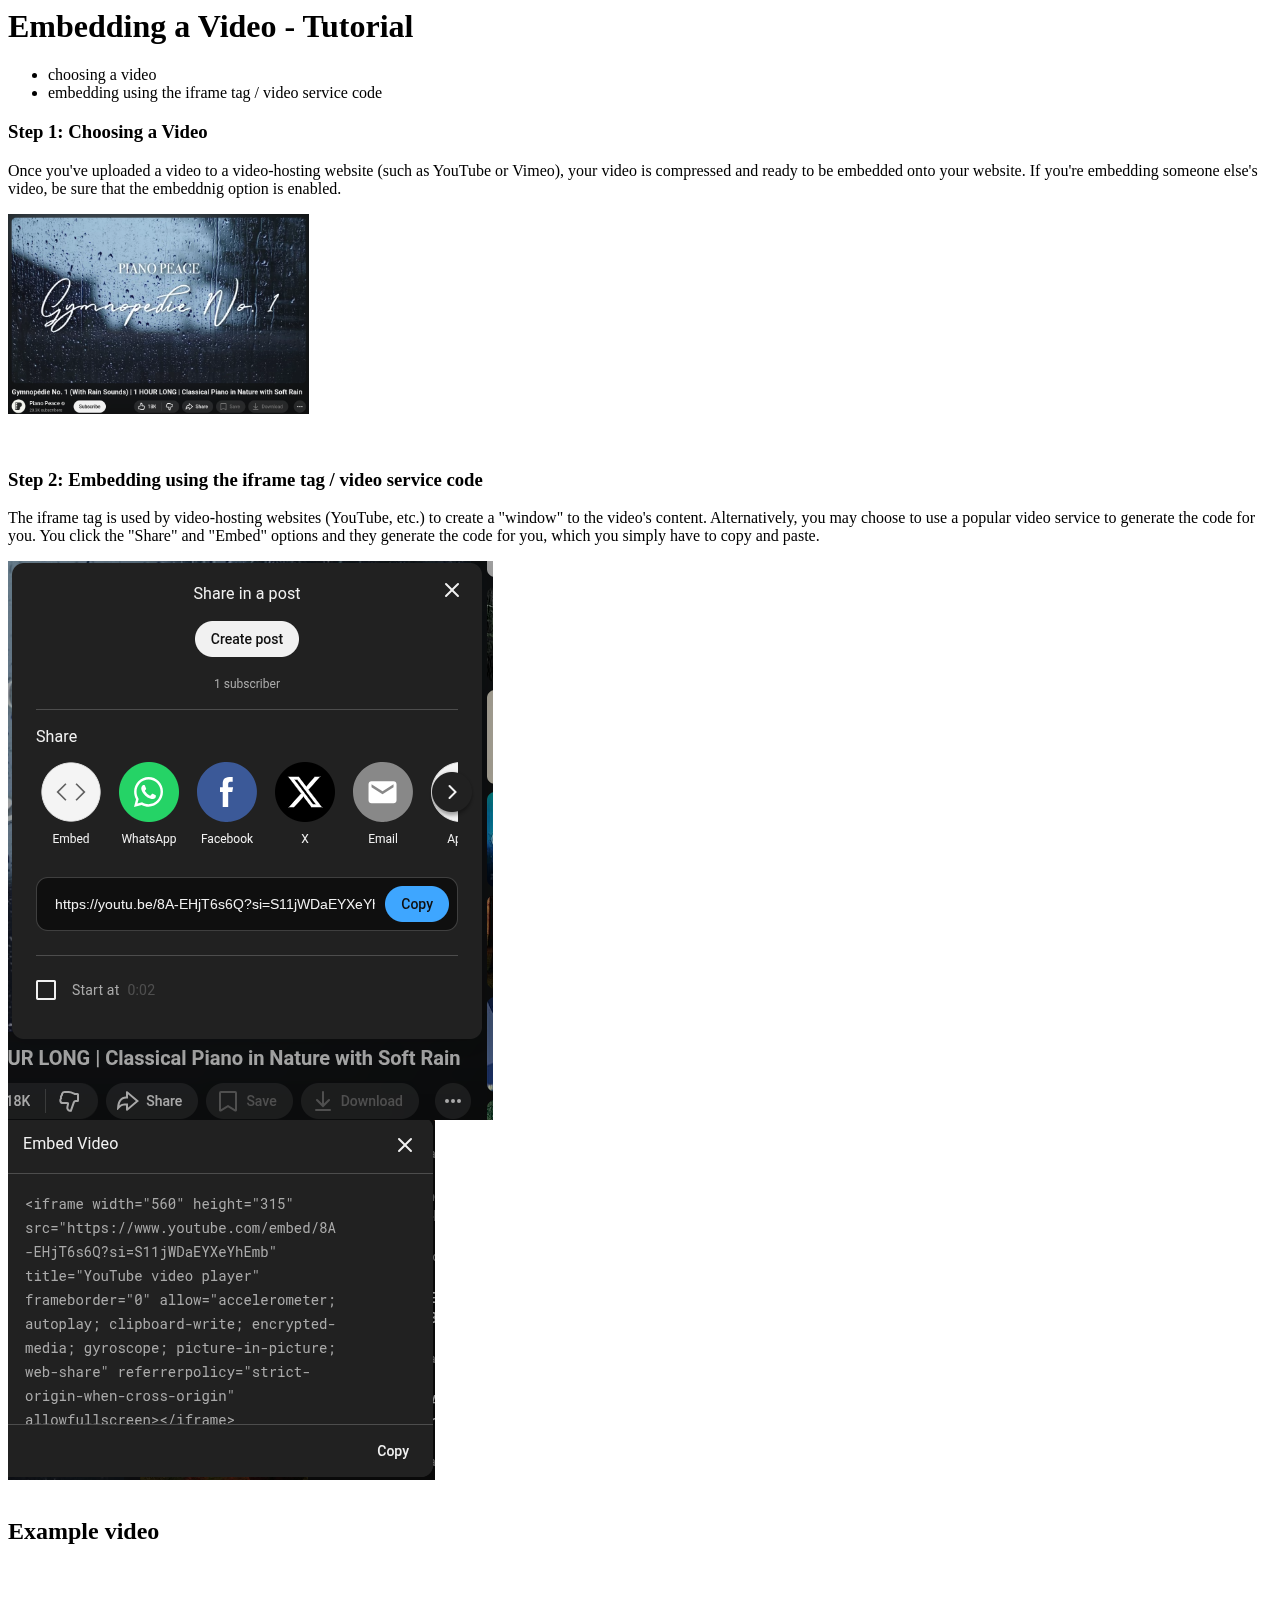
==== index.html @ c3759d05 "Update index.html" ====
<DOCTYPE html>
<head>
	<title>Video Embedding Tutorial Assignment</title>
	<link rel="stylesheet" type="text/css" href="css/styling.css"/>
</head>
<body>
	<h1>Embedding a Video - Tutorial</h1>
	<ul>
		<li>choosing a video</li>
		<li>embedding using the iframe tag / video service code</li>
	</ul>
	<h3>Step 1: Choosing a Video</h3>
	<p>Once you've uploaded a video to a video-hosting website (such as YouTube or Vimeo), your video is compressed and ready to be embedded onto your website.
	If you're embedding someone else's video, be sure that the embeddnig option is enabled.
	</p>
	<img src="step1.png" alt="step 1 screenshot - a video" height="200"/></br>
	</br>
	</br>
	<h3>Step 2: Embedding using the iframe tag / video service code</h3>
	<p>The iframe tag is used by video-hosting websites (YouTube, etc.) to create a "window" to the video's content. Alternatively, you may choose to use
	a popular video service to generate the code for you. You click the "Share" and "Embed" options and they generate the code for you, which you simply have
	to copy and paste. 
	</p>
	<img src="step2-1.png" alt="step 2 screenshot - embed options"/>
	</br>
	<img src="step2-2.png" alt="step 2 screenshot 2 - copy the code generated for you"/>
	</br>
	</br>
	<h2>Example video</h2>
	<iframe width="560" height="315" src="https://www.youtube.com/embed/8A-EHjT6s6Q?si=S11jWDaEYXeYhEmb" title="YouTube video player" frameborder="0" allow="accelerometer; autoplay; clipboard-write; encrypted-media; gyroscope; picture-in-picture; web-share" referrerpolicy="strict-origin-when-cross-origin" allowfullscreen></iframe>
</body>
</html>
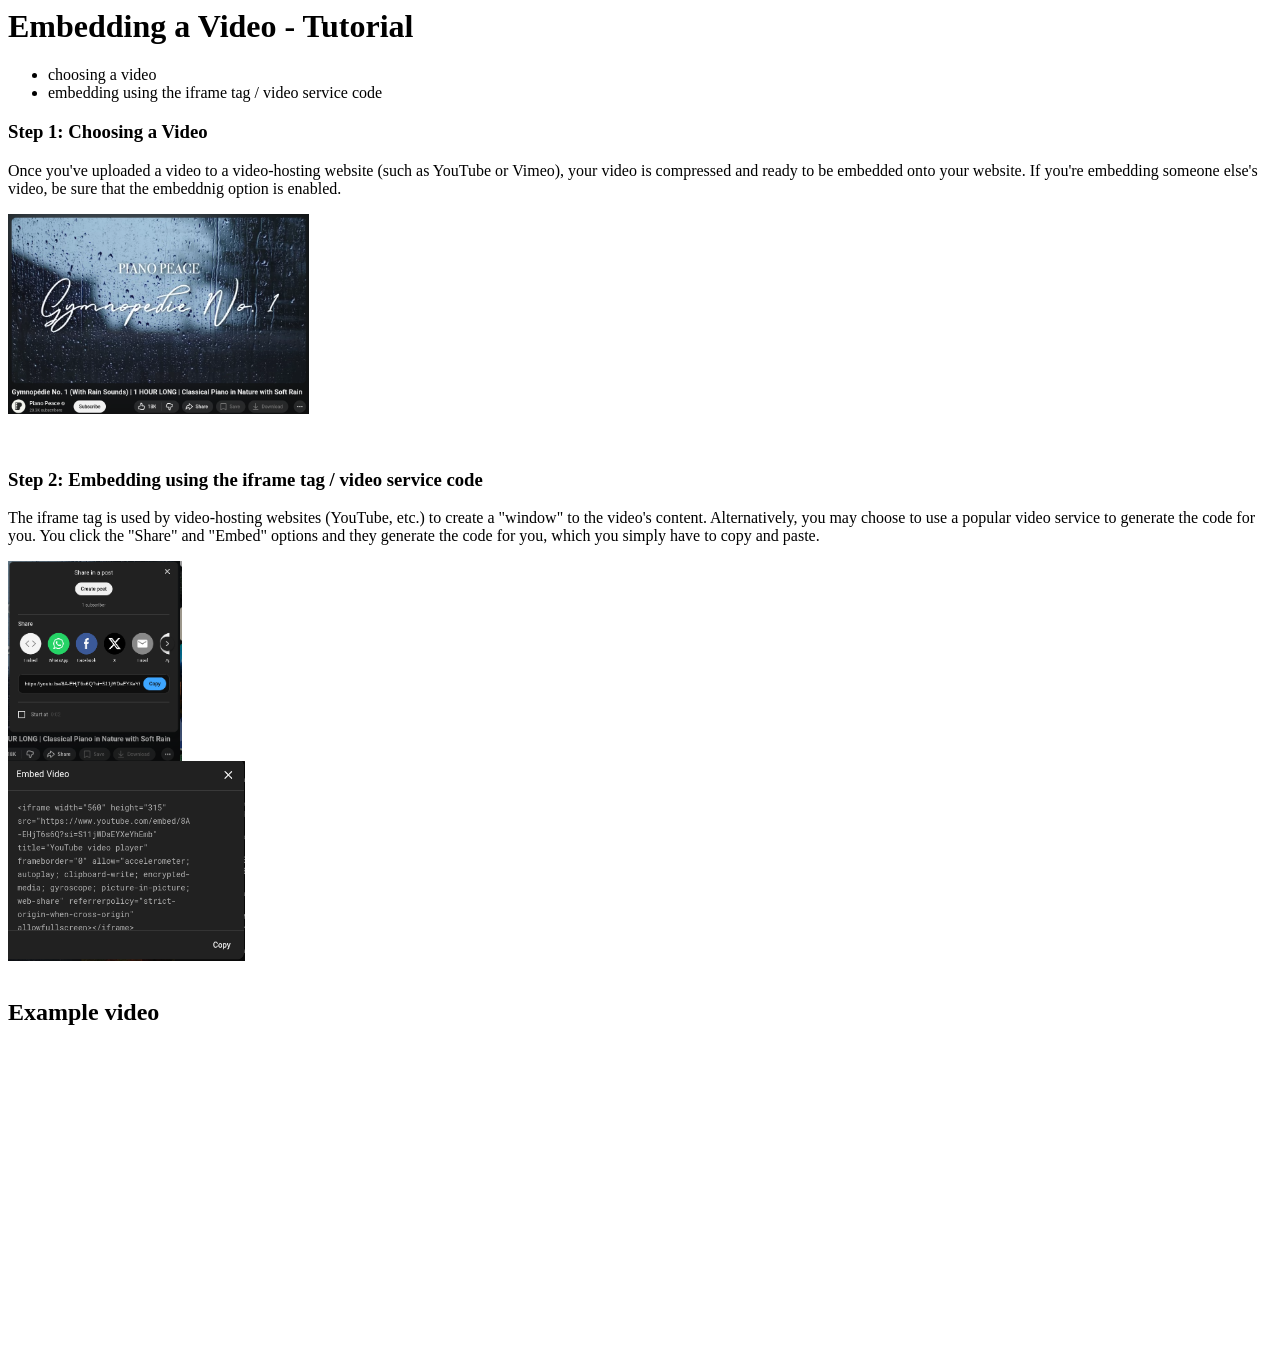
==== commit f14c0e92: "Update index.html" ====
--- a/index.html
+++ b/index.html
@@ -21,9 +21,9 @@
 	a popular video service to generate the code for you. You click the "Share" and "Embed" options and they generate the code for you, which you simply have
 	to copy and paste. 
 	</p>
-	<img src="step2-1.png" alt="step 2 screenshot - embed options"/>
+	<img src="step2-1.png" alt="step 2 screenshot - embed options" height="200" />
 	</br>
-	<img src="step2-2.png" alt="step 2 screenshot 2 - copy the code generated for you"/>
+	<img src="step2-2.png" alt="step 2 screenshot 2 - copy the code generated for you" height="200" />
 	</br>
 	</br>
 	<h2>Example video</h2>
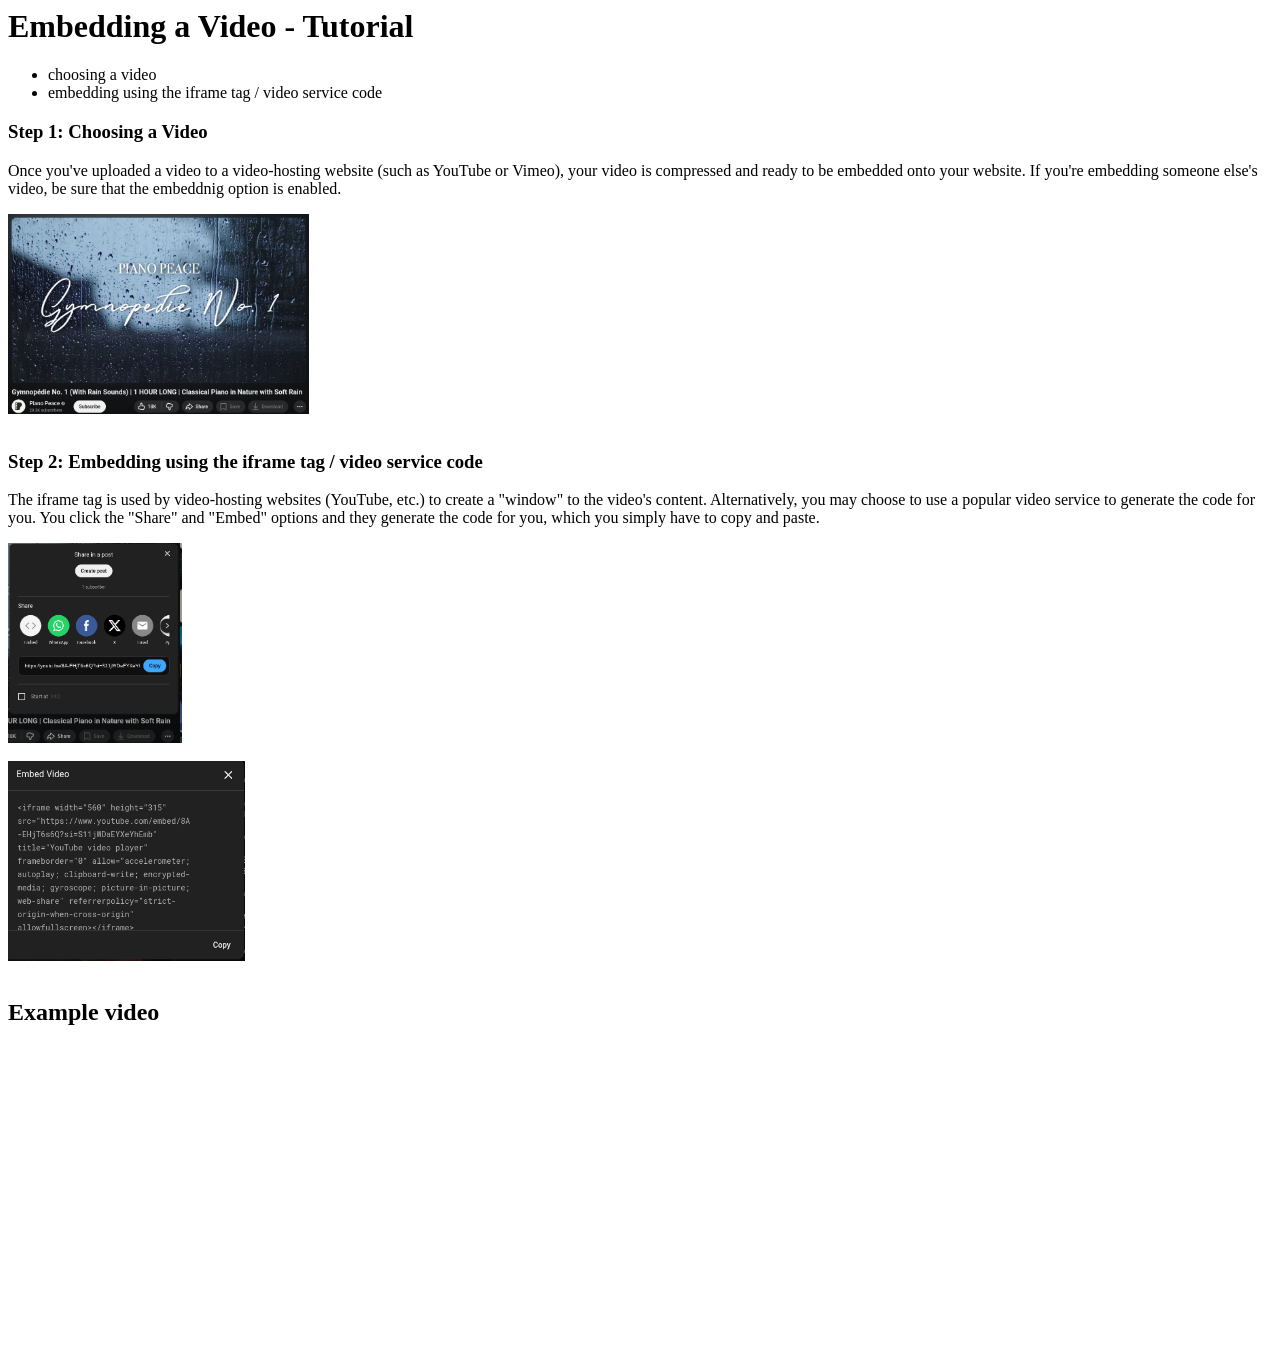
==== commit f5c42ce4: "Update index.html" ====
--- a/index.html
+++ b/index.html
@@ -15,13 +15,13 @@
 	</p>
 	<img src="step1.png" alt="step 1 screenshot - a video" height="200"/></br>
 	</br>
-	</br>
 	<h3>Step 2: Embedding using the iframe tag / video service code</h3>
 	<p>The iframe tag is used by video-hosting websites (YouTube, etc.) to create a "window" to the video's content. Alternatively, you may choose to use
 	a popular video service to generate the code for you. You click the "Share" and "Embed" options and they generate the code for you, which you simply have
 	to copy and paste. 
 	</p>
 	<img src="step2-1.png" alt="step 2 screenshot - embed options" height="200" />
+	</br>
 	</br>
 	<img src="step2-2.png" alt="step 2 screenshot 2 - copy the code generated for you" height="200" />
 	</br>
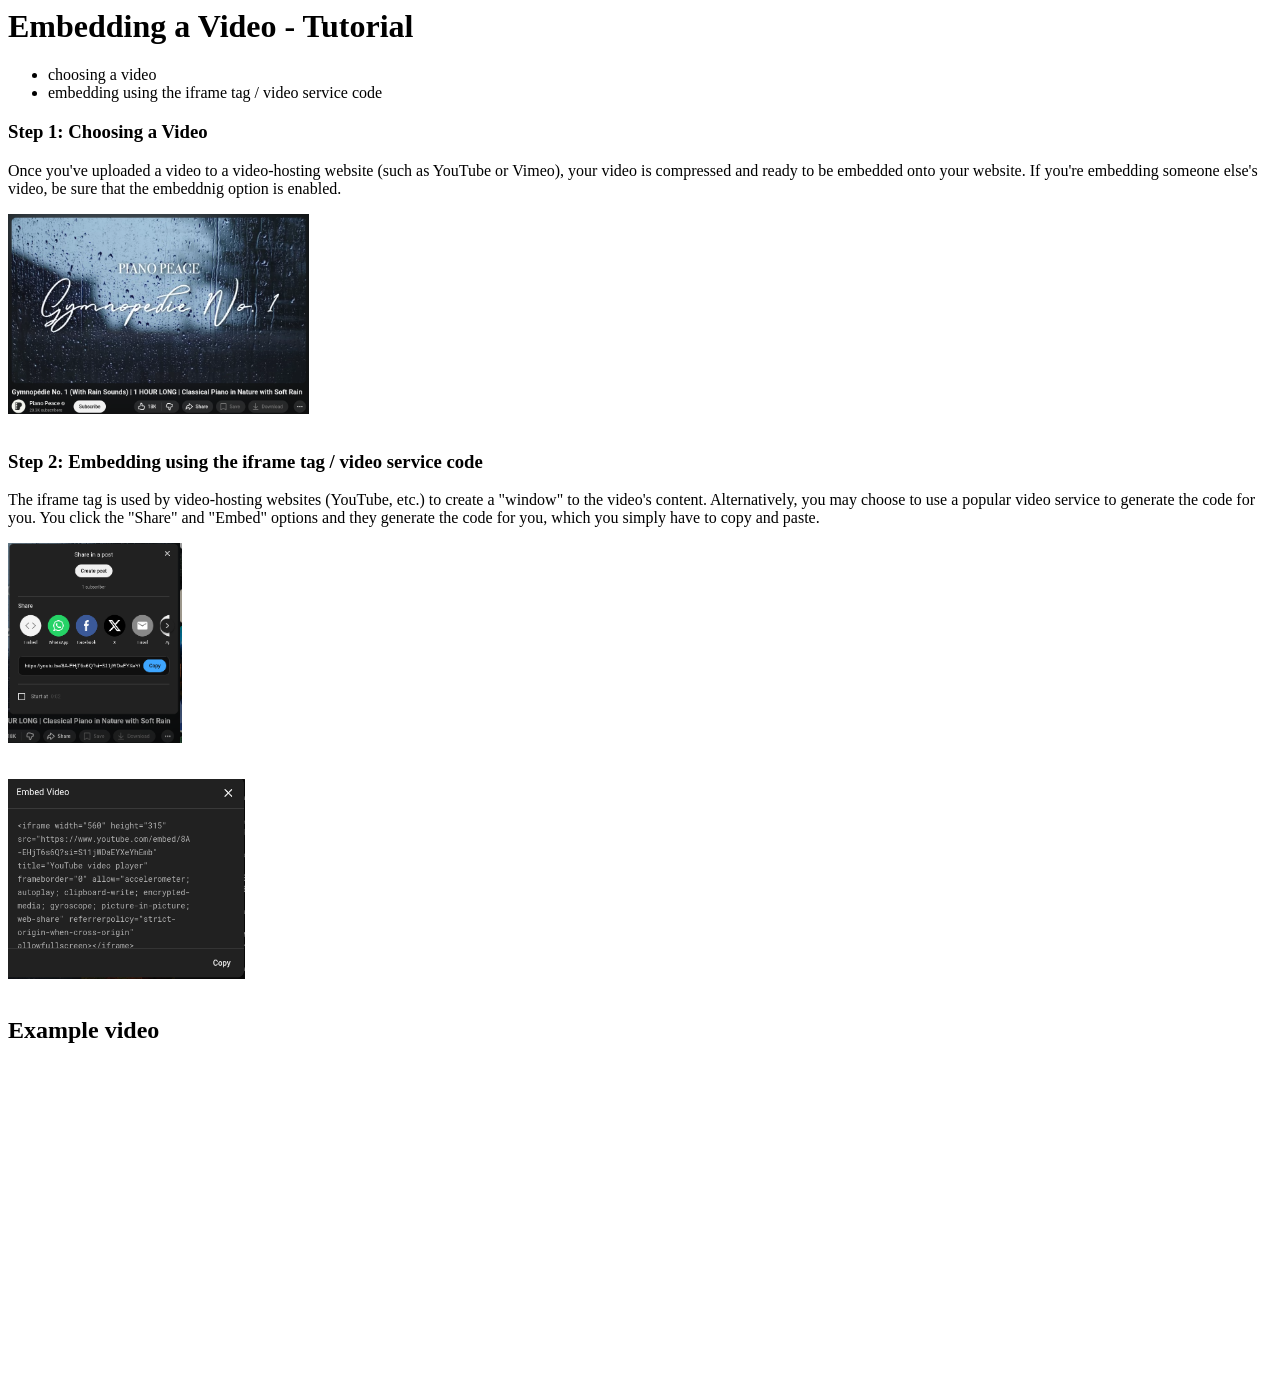
==== commit d8d5a8a5: "Update index.html" ====
--- a/index.html
+++ b/index.html
@@ -23,6 +23,7 @@
 	<img src="step2-1.png" alt="step 2 screenshot - embed options" height="200" />
 	</br>
 	</br>
+	</br>
 	<img src="step2-2.png" alt="step 2 screenshot 2 - copy the code generated for you" height="200" />
 	</br>
 	</br>
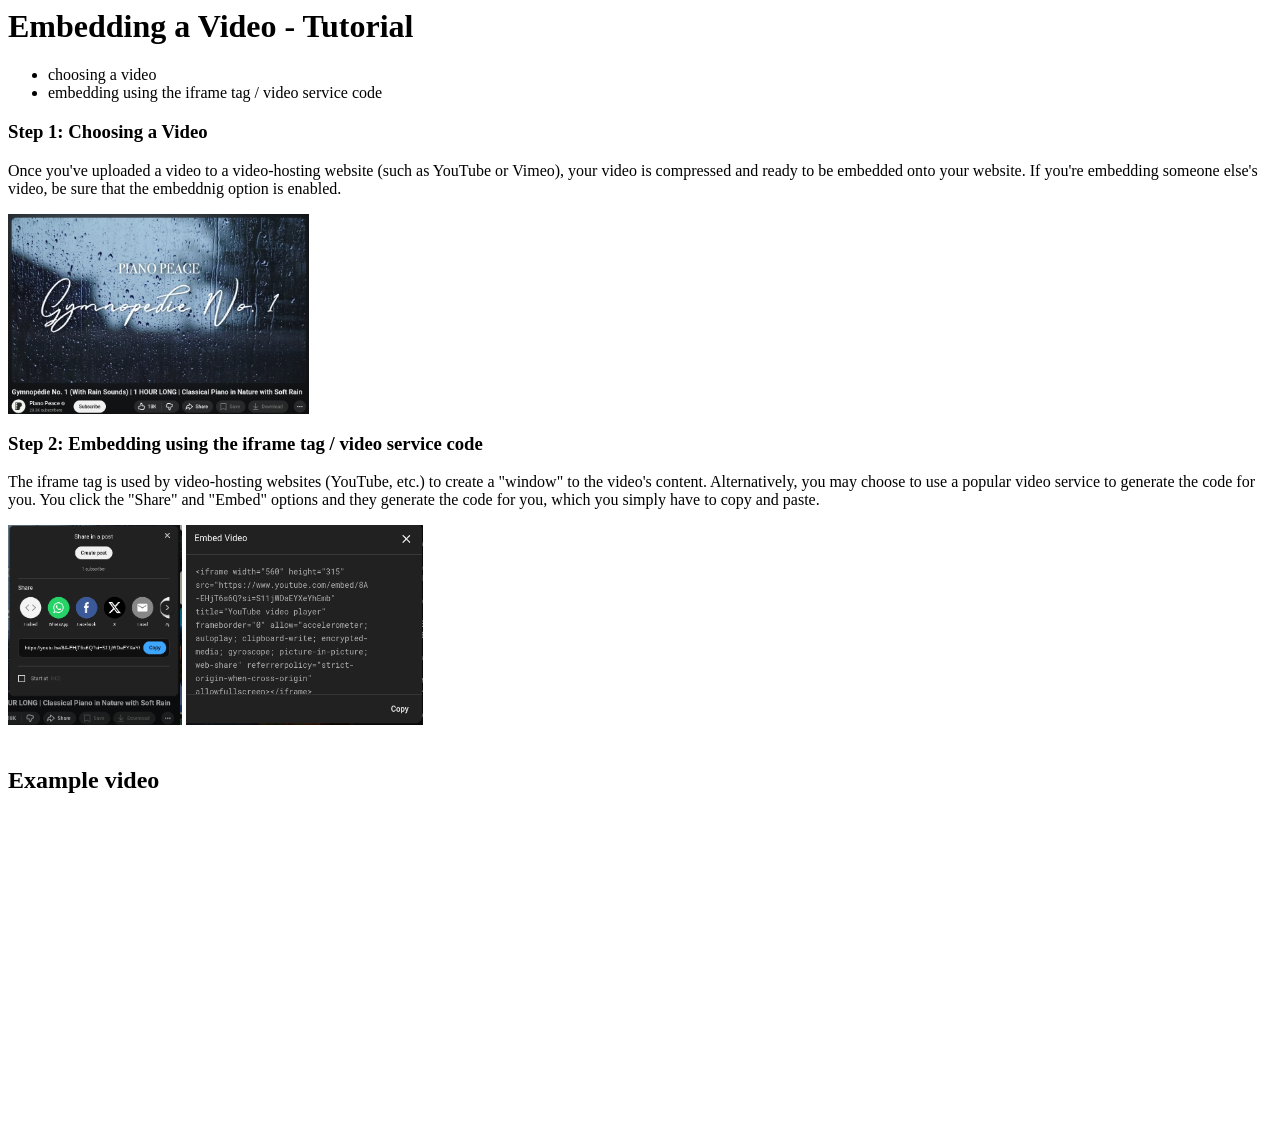
==== commit 0fd1e3b0: "Update index.html" ====
--- a/index.html
+++ b/index.html
@@ -14,16 +14,12 @@
 	If you're embedding someone else's video, be sure that the embeddnig option is enabled.
 	</p>
 	<img src="step1.png" alt="step 1 screenshot - a video" height="200"/></br>
-	</br>
 	<h3>Step 2: Embedding using the iframe tag / video service code</h3>
 	<p>The iframe tag is used by video-hosting websites (YouTube, etc.) to create a "window" to the video's content. Alternatively, you may choose to use
 	a popular video service to generate the code for you. You click the "Share" and "Embed" options and they generate the code for you, which you simply have
 	to copy and paste. 
 	</p>
 	<img src="step2-1.png" alt="step 2 screenshot - embed options" height="200" />
-	</br>
-	</br>
-	</br>
 	<img src="step2-2.png" alt="step 2 screenshot 2 - copy the code generated for you" height="200" />
 	</br>
 	</br>
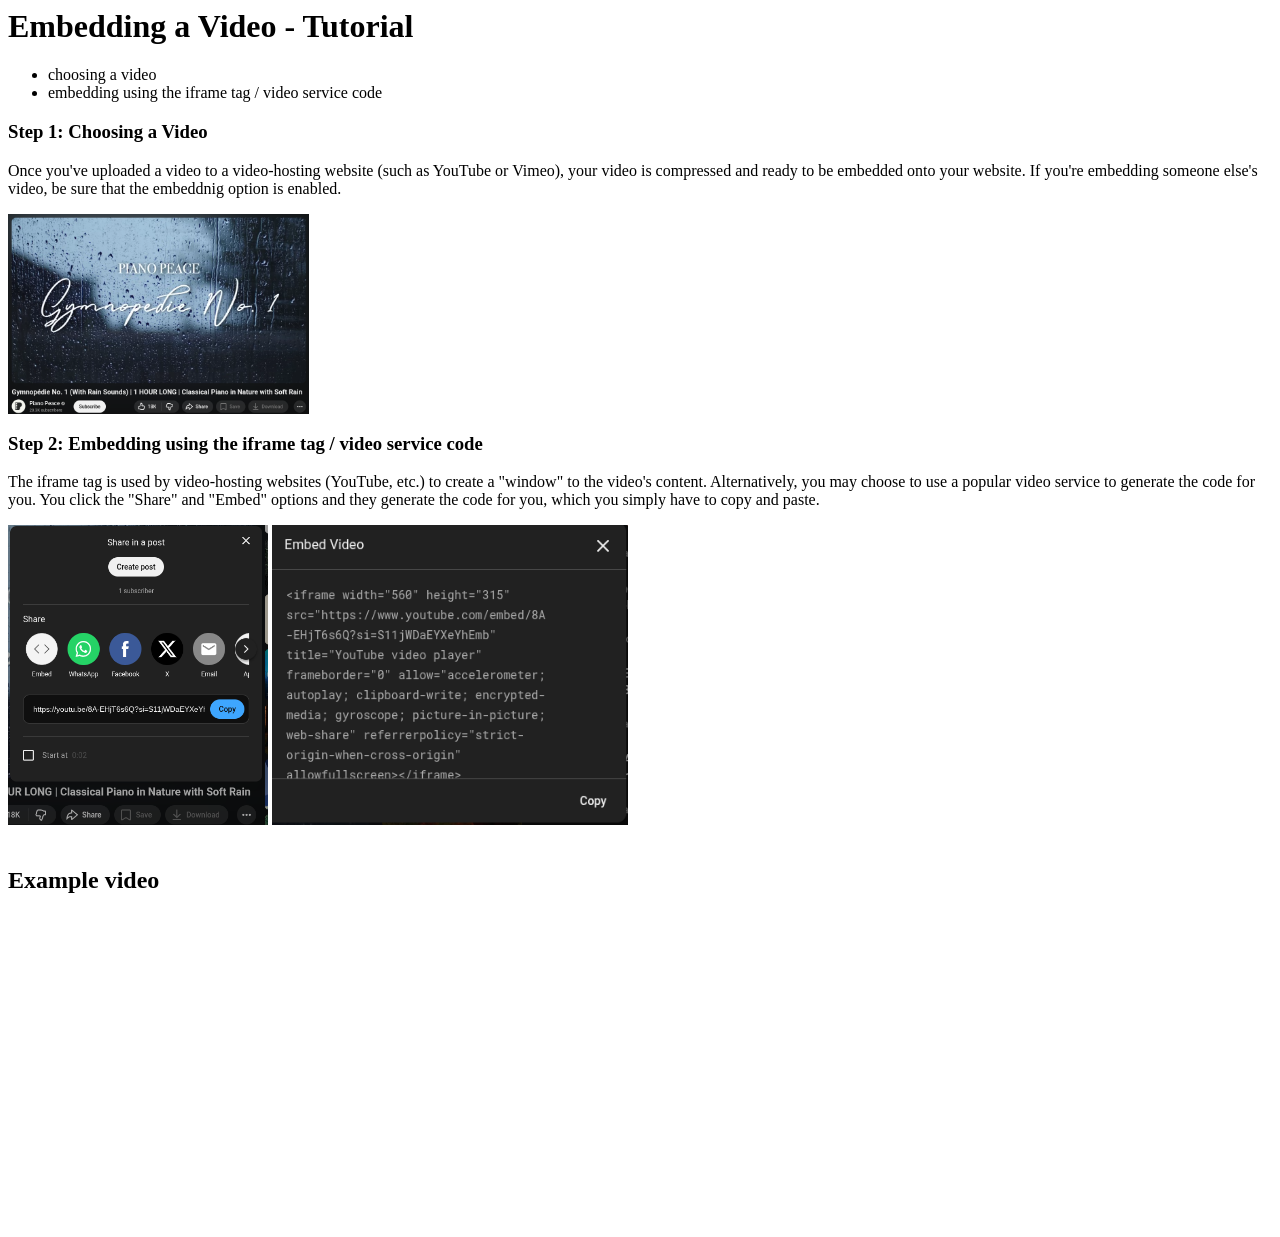
==== commit d29d2b10: "Update index.html" ====
--- a/index.html
+++ b/index.html
@@ -19,8 +19,8 @@
 	a popular video service to generate the code for you. You click the "Share" and "Embed" options and they generate the code for you, which you simply have
 	to copy and paste. 
 	</p>
-	<img src="step2-1.png" alt="step 2 screenshot - embed options" height="200" />
-	<img src="step2-2.png" alt="step 2 screenshot 2 - copy the code generated for you" height="200" />
+	<img src="step2-1.png" alt="step 2 screenshot - embed options" height="300" />
+	<img src="step2-2.png" alt="step 2 screenshot 2 - copy the code generated for you" height="300" />
 	</br>
 	</br>
 	<h2>Example video</h2>
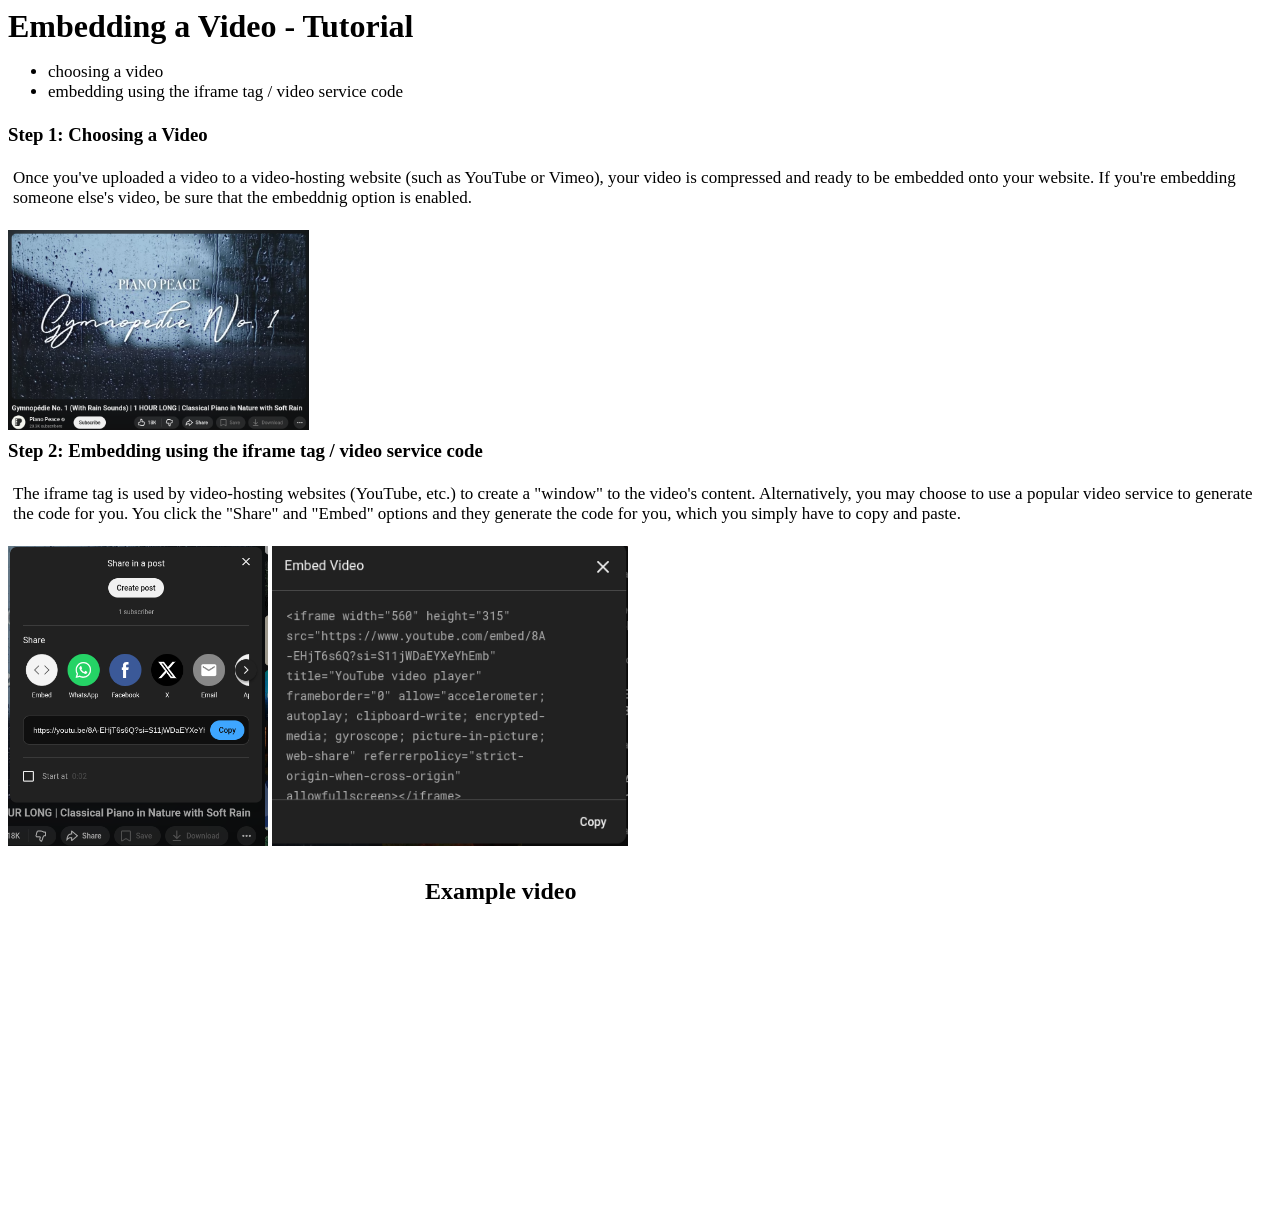
==== commit f126fdc2: "Update index.html" ====
--- a/index.html
+++ b/index.html
@@ -1,7 +1,7 @@
 <DOCTYPE html>
 <head>
 	<title>Video Embedding Tutorial Assignment</title>
-	<link rel="stylesheet" type="text/css" href="css/styling.css"/>
+	<link rel="stylesheet" type="text/css" href="CSS/styling.css"/>
 </head>
 <body>
 	<h1>Embedding a Video - Tutorial</h1>
--- a/CSS/styling.css
+++ b/CSS/styling.css
@@ -0,0 +1,20 @@
+body {
+	font-family: Garamond, serif;
+}
+p {
+	font-size: 17px;
+	padding: 5px;
+}
+h1, h2, h3 {
+	margin:auto;
+}
+ul {
+	font-size: 17px;
+	padding-bottom: 5px;
+}
+h2 {
+	position:relative; left:33%;
+}
+img {
+	padding-bottom: 10px;
+}
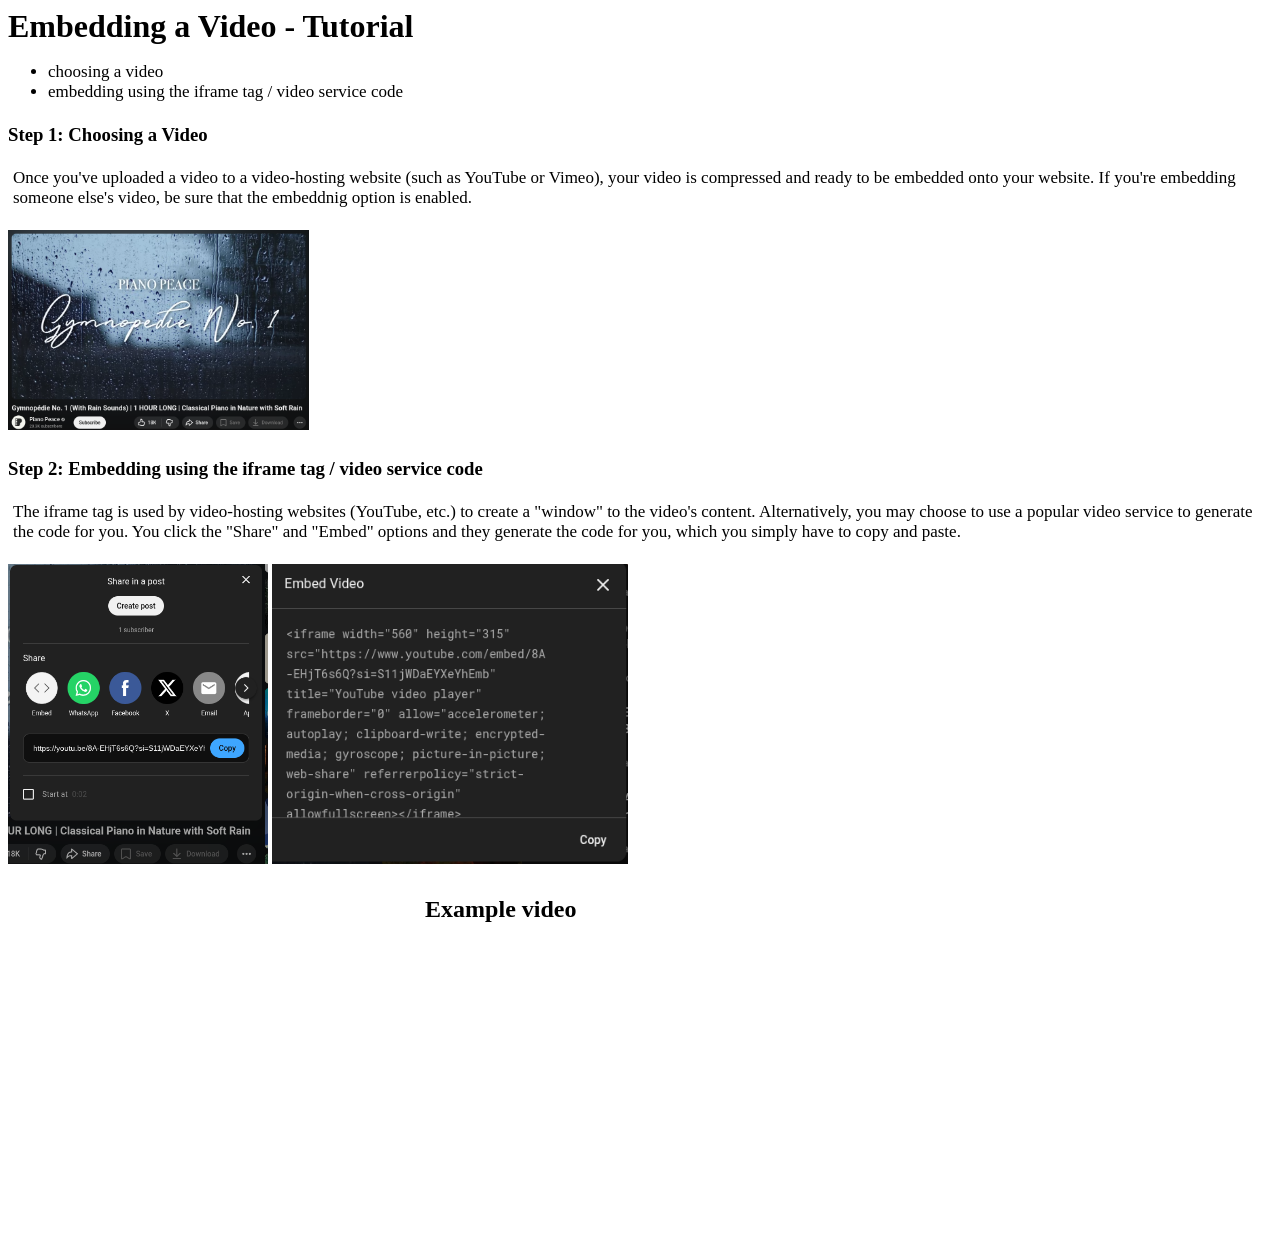
==== commit f24025d4: "Update index.html" ====
--- a/index.html
+++ b/index.html
@@ -14,6 +14,7 @@
 	If you're embedding someone else's video, be sure that the embeddnig option is enabled.
 	</p>
 	<img src="step1.png" alt="step 1 screenshot - a video" height="200"/></br>
+	</br>
 	<h3>Step 2: Embedding using the iframe tag / video service code</h3>
 	<p>The iframe tag is used by video-hosting websites (YouTube, etc.) to create a "window" to the video's content. Alternatively, you may choose to use
 	a popular video service to generate the code for you. You click the "Share" and "Embed" options and they generate the code for you, which you simply have
